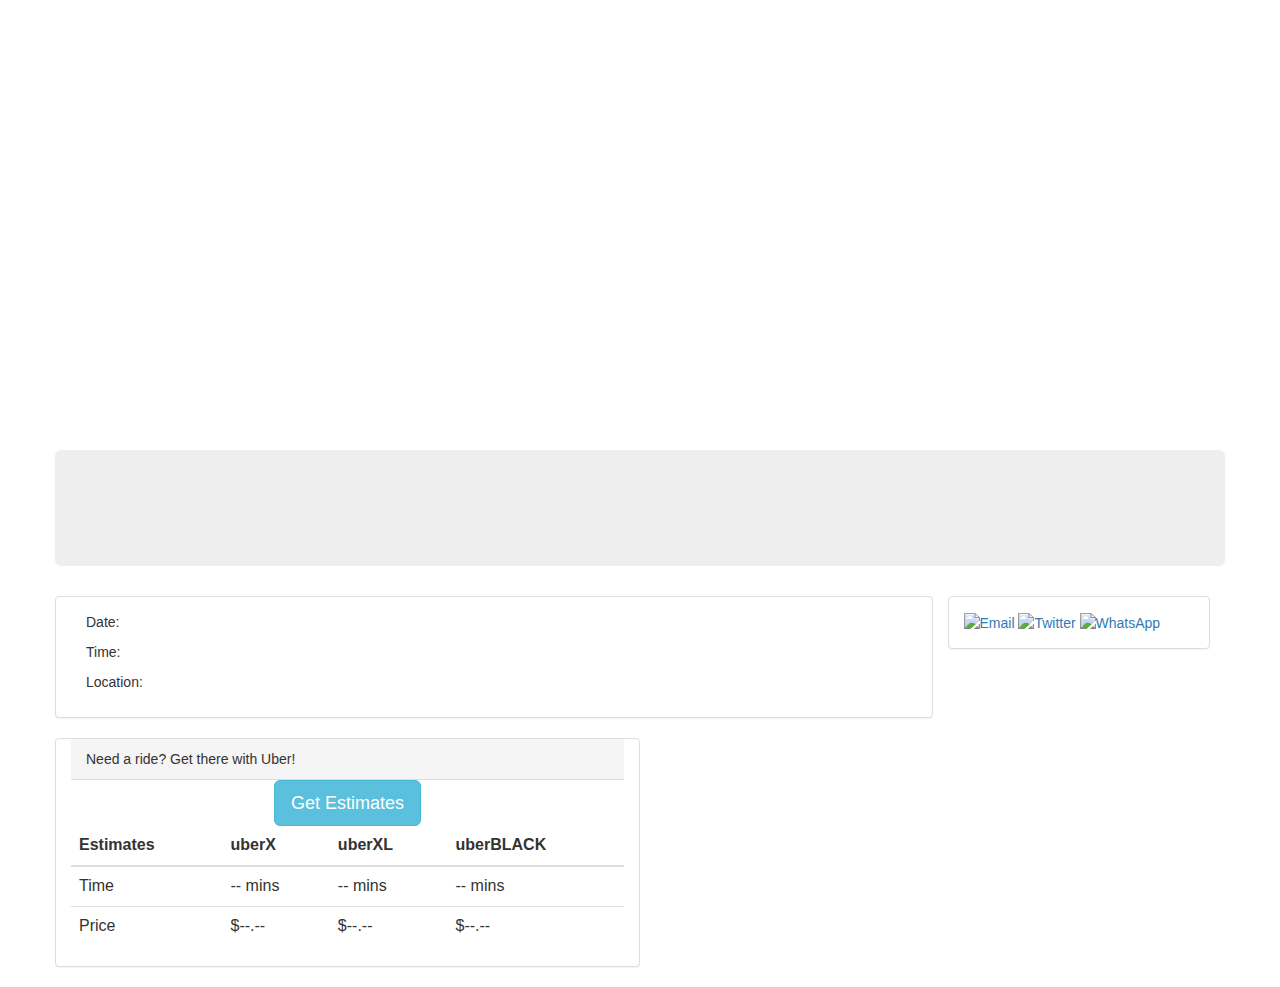
==== event.html @ b4ad59dd "resending files to google-api" ====
<html>

<head>
    <link rel="stylesheet" href="https://maxcdn.bootstrapcdn.com/bootstrap/3.3.7/css/bootstrap.min.css">
    <link rel="stylesheet" type="text/css" href="/Users/alex/Desktop/coding bootcamp/projects/Project1/assets/event.css">
</head>

<body>
    <iframe width="600" height="450" frameborder="0" style="border:0" src="https://www.google.com/maps/embed/v1/directions?key=AIzaSyBC7YuGb7yZa04LS7hRiCmimkhElWpSf24&origin=Irvine+California&destination=University+of+California+Irvine+Division+of+Continuing+Education&avoid=tolls|highways" allowfullscreen>
    </iframe>

    <div class="container">
        <div class="row">
            <div class="jumbotron">
                <h1 class="text-center" id="eventTitle">
                    <!-- EVENT TITLE -->
                </h1>
                <p class="text-center" id="eventHost">
                    <!-- EVENT HOST -->
                </p>
            </div>
        </div>
        <!-- END JUMBOTRON -->
        <div class="row">
            <div class="panel panel-default col-md-9 col-sm-12 col-xs-12">
                <div class="panel-body">
                    <div id="event-info">
                        <p>Date:</p><p id="eventDate">
                            <!-- EVENT DATE -->
                        </p>
                        <p>Time:</p><p id="eventTime">
                            <!-- EVENT TIME -->
                        </p>
                        <p>Location:</p><p id="eventLocation">
                            <!-- EVENT LOCATION -->
                        </p>
                        <!-- IF DESCRIPTION HAS INPUT DISPLAY HERE -->
                    </div>
                </div>
            </div>
            <div class="col-md-3">
                <div class="panel panel-default">
                    <div class="panel-body">
                        <!-- SHARE EMAIL -->
                        <a id="share-email" href="" target="_blank">
                            <img src="https://cache.addthiscdn.com/icons/v3/thumbs/32x32/email.png" border="0" alt="Email" />
                        </a>
                        <!-- SHARE TWITTER -->
                        <a id="share-twitter" href="" target="_blank">
                            <img src="https://cache.addthiscdn.com/icons/v3/thumbs/32x32/twitter.png" border="0" alt="Twitter" />
                        </a>
                        <!-- SHARE WHATSAPP -->
                        <a id="share-whatsApp" href="" target="_blank">
                            <img src="https://cache.addthiscdn.com/icons/v3/thumbs/32x32/whatsapp.png" border="0" alt="WhatsApp"/>
                        </a>
                    </div>
                </div>
            </div>
       <div class="panel panel-default col-md-6 col-sm-6 col-xs-6">
           <div class="panel-heading">Need a ride? Get there with Uber!</div>
           <!-- Trigger the modal with a button -->
           <button type="button" id="uber-submit" class="btn btn-info btn-lg center-block">Get Estimates</button>
           <div class="table">
               <table class="table">
                   <thead>
                       <tr>
                           <th>Estimates
                               <th>uberX</th>
                               <th>uberXL</th>
                               <th>uberBLACK</th>
                       </tr>
                   </thead>
                   <tbody>
                       <tr>
                           <td>Time</td>
                           <td id="uber_x_time"> -- mins</td>
                           <td id="uber_xl_time"> -- mins</td>
                           <td id="uber_black_time"> -- mins</td>
                           <tr>
                               <td>Price</td>
                               <td id="uber_x_price">$--.--</td>
                               <td id="uber_xl_price">$--.--</td>
                               <td id="uber_black_price">$--.--</td>
                           </tr>
                   </tbody>
               </table>
           </div>
       </div>
        </div>
    </div>
    <!-- END CONTAINER -->
    <!--  -->
    <script src="https://code.jquery.com/jquery-3.2.1.js" integrity="sha256-DZAnKJ/6XZ9si04Hgrsxu/8s717jcIzLy3oi35EouyE=" crossorigin="anonymous"></script>
    <script src="https://unpkg.com/axios/dist/axios.min.js"></script>
    <script src="https://www.gstatic.com/firebasejs/4.6.1/firebase.js"></script>
    <script>
    // Initialize Firebase
    var config = {
        apiKey: "AIzaSyBGiZeTLScpWWJwi1EqOr0Y3JZTObSsYxY",
        authDomain: "ajja-party-evite.firebaseapp.com",
        databaseURL: "https://ajja-party-evite.firebaseio.com",
        projectId: "ajja-party-evite",
        storageBucket: "ajja-party-evite.appspot.com",
        messagingSenderId: "128520116147"
    };

    firebase.initializeApp(config);
    </script>
    <script src="https://code.jquery.com/jquery-3.2.1.js" integrity="sha256-DZAnKJ/6XZ9si04Hgrsxu/8s717jcIzLy3oi35EouyE=" crossorigin="anonymous"></script>
    <script src="assets/javascript/event.js"></script>
</body>

</html>
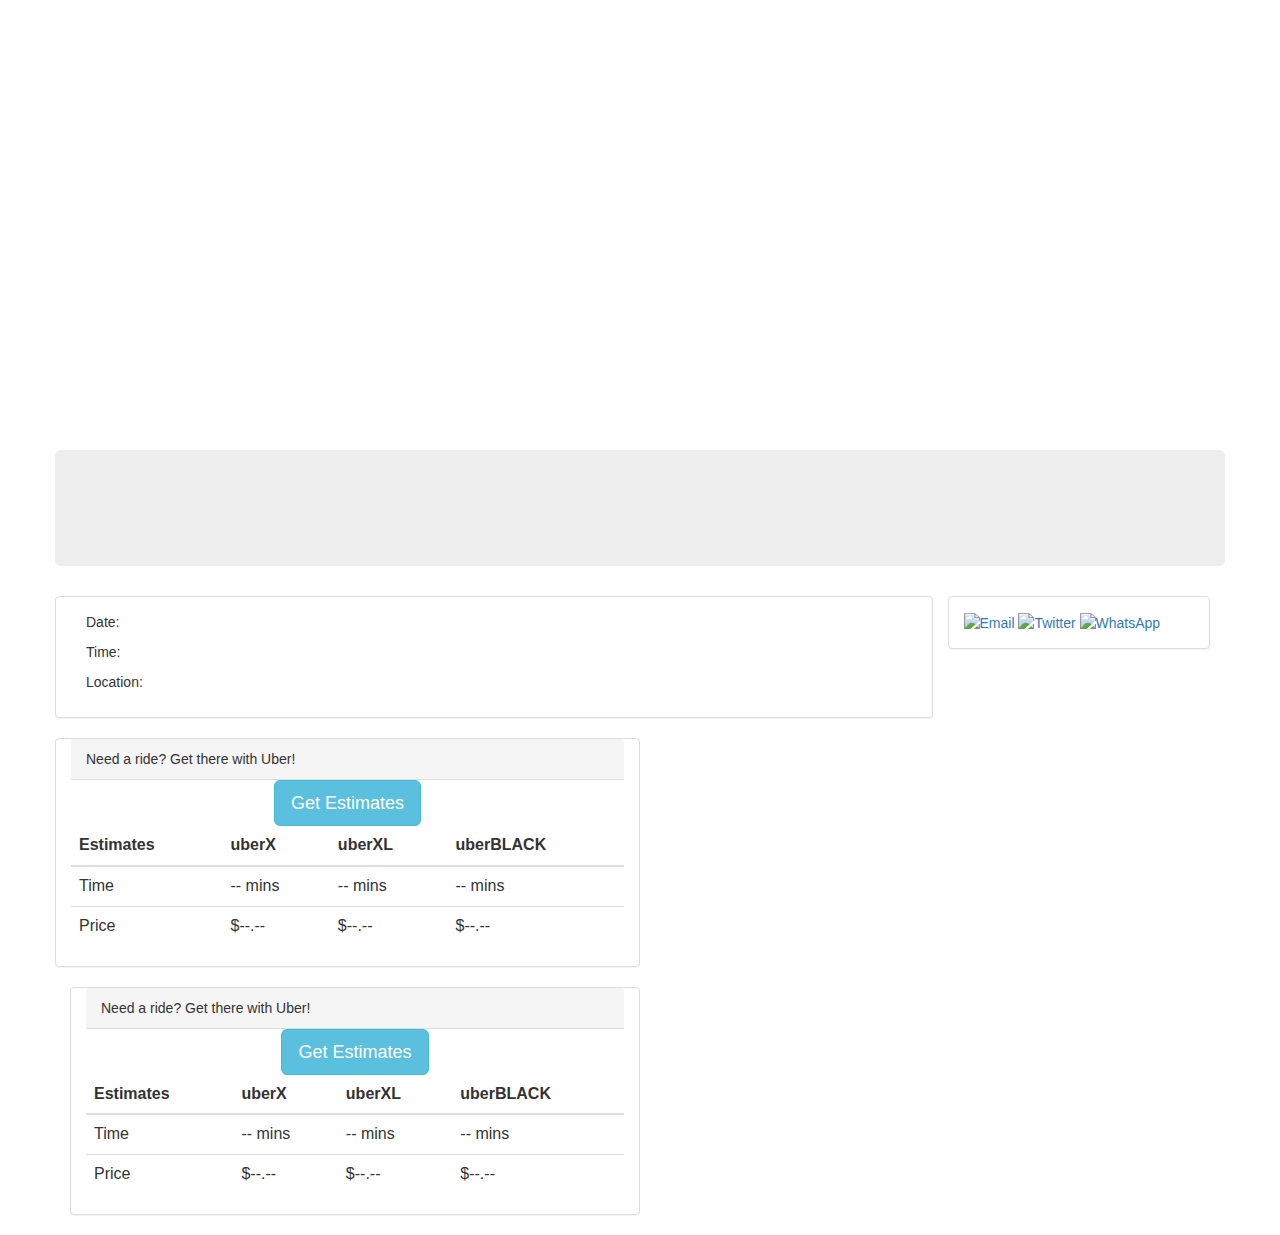
==== commit 39c07b91: "Merge branch 'development' into google-api" ====
--- a/event.html
+++ b/event.html
@@ -2,7 +2,12 @@
 
 <head>
     <link rel="stylesheet" href="https://maxcdn.bootstrapcdn.com/bootstrap/3.3.7/css/bootstrap.min.css">
+
     <link rel="stylesheet" type="text/css" href="/Users/alex/Desktop/coding bootcamp/projects/Project1/assets/event.css">
+
+    <!-- Bootswatch -->
+    <link rel=“stylesheet” type=“text/css” href=“https://bootswatch.com/4/lux/bootstrap.min.css“>
+
 </head>
 
 <body>
@@ -87,6 +92,36 @@
            </div>
        </div>
         </div>
+        <div class="panel panel-default col-md-6 col-sm-6 col-xs-6">
+            <div class="panel-heading">Need a ride? Get there with Uber!</div>
+            <!-- Trigger the modal with a button -->
+            <button type="button" id="uber-submit" class="btn btn-info btn-lg center-block">Get Estimates</button>
+            <div class="table">
+                <table class="table">
+                    <thead>
+                        <tr>
+                            <th>Estimates
+                                <th>uberX</th>
+                                <th>uberXL</th>
+                                <th>uberBLACK</th>
+                        </tr>
+                    </thead>
+                    <tbody>
+                        <tr>
+                            <td>Time</td>
+                            <td id="uber_x_time"> -- mins</td>
+                            <td id="uber_xl_time"> -- mins</td>
+                            <td id="uber_black_time"> -- mins</td>
+                            <tr>
+                                <td>Price</td>
+                                <td id="uber_x_price">$--.--</td>
+                                <td id="uber_xl_price">$--.--</td>
+                                <td id="uber_black_price">$--.--</td>
+                            </tr>
+                    </tbody>
+                </table>
+            </div>
+        </div>
     </div>
     <!-- END CONTAINER -->
     <!--  -->
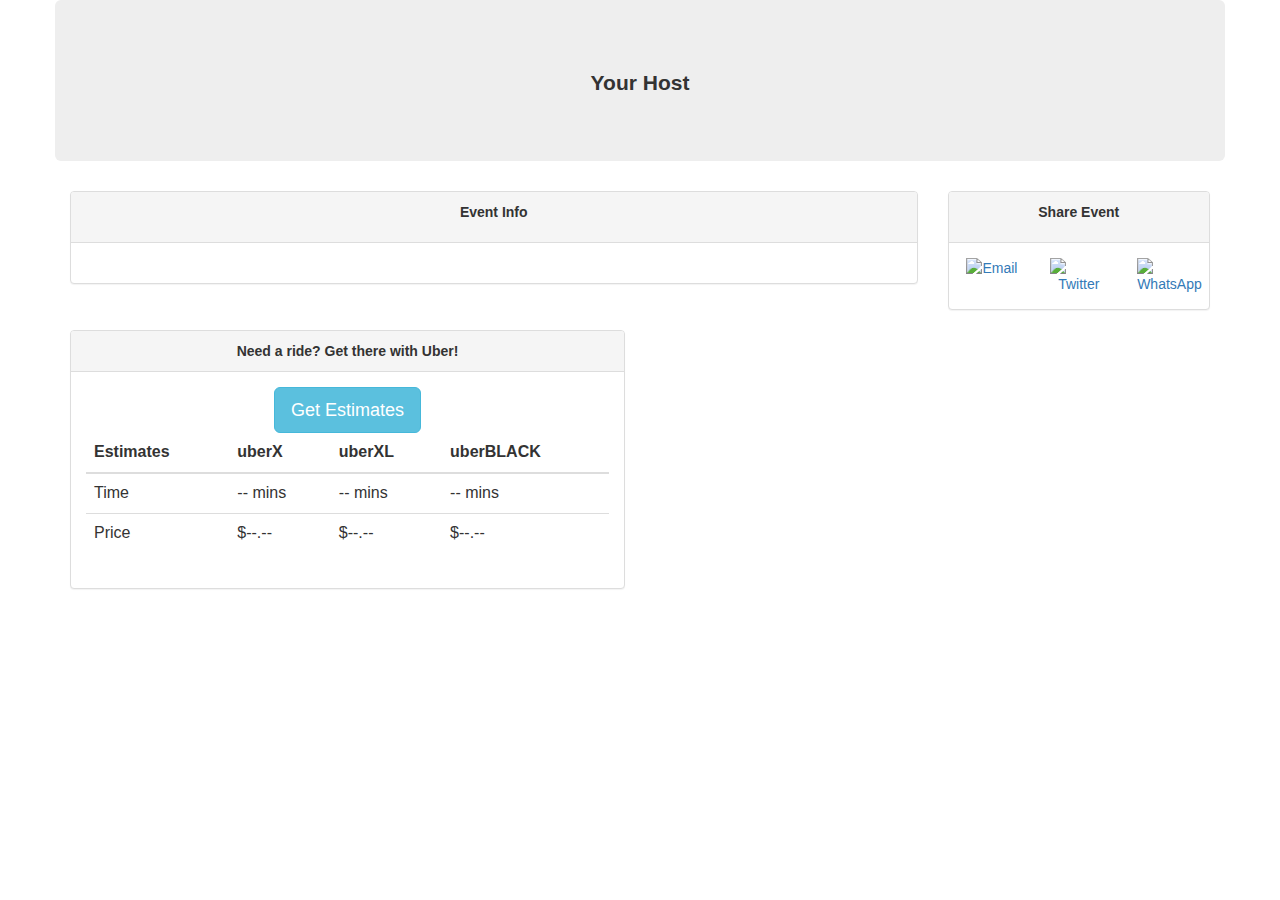
==== commit e92d3d26: "Mobile format changes." ====
--- a/event.html
+++ b/event.html
@@ -2,24 +2,22 @@
 
 <head>
     <link rel="stylesheet" href="https://maxcdn.bootstrapcdn.com/bootstrap/3.3.7/css/bootstrap.min.css">
-
-    <link rel="stylesheet" type="text/css" href="/Users/alex/Desktop/coding bootcamp/projects/Project1/assets/event.css">
-
     <!-- Bootswatch -->
     <link rel=“stylesheet” type=“text/css” href=“https://bootswatch.com/4/lux/bootstrap.min.css“>
-
 </head>
 
 <body>
-    <iframe width="600" height="450" frameborder="0" style="border:0" src="https://www.google.com/maps/embed/v1/directions?key=AIzaSyBC7YuGb7yZa04LS7hRiCmimkhElWpSf24&origin=Irvine+California&destination=University+of+California+Irvine+Division+of+Continuing+Education&avoid=tolls|highways" allowfullscreen>
-    </iframe>
-
     <div class="container">
         <div class="row">
-            <div class="jumbotron">
-                <h1 class="text-center" id="eventTitle">
+            <div class="jumbotron text-center">
+                <h1 class="" id="eventTitle">
                     <!-- EVENT TITLE -->
                 </h1>
+                <p>
+                    <strong>
+                        Your Host
+                    </strong>
+                </p>
                 <p class="text-center" id="eventHost">
                     <!-- EVENT HOST -->
                 </p>
@@ -27,120 +25,125 @@
         </div>
         <!-- END JUMBOTRON -->
         <div class="row">
-            <div class="panel panel-default col-md-9 col-sm-12 col-xs-12">
-                <div class="panel-body">
-                    <div id="event-info">
-                        <p>Date:</p><p id="eventDate">
-                            <!-- EVENT DATE -->
+            <div class="col-md-9 col-sm-12 col-xs-12">
+                <div class="panel panel-default">
+                    <div class="panel-heading text-center">
+                        <p>
+                            <strong>
+                                Event Info
+                            </strong>
                         </p>
-                        <p>Time:</p><p id="eventTime">
-                            <!-- EVENT TIME -->
-                        </p>
-                        <p>Location:</p><p id="eventLocation">
-                            <!-- EVENT LOCATION -->
-                        </p>
-                        <!-- IF DESCRIPTION HAS INPUT DISPLAY HERE -->
+                    </div>
+                    <div class="panel-body">
+                        <div id="event-info">
+                            <p id="eventDate">
+                                <!-- EVENT DATE -->
+                            </p>
+                            <p id="eventTime">
+                                <!-- EVENT TIME -->
+                            </p>
+                            <p id="eventLocation">
+                                <!-- EVENT LOCATION -->
+                            </p>
+                            <!-- IF DESCRIPTION HAS INPUT DISPLAY HERE -->
+                        </div>
                     </div>
                 </div>
             </div>
-            <div class="col-md-3">
-                <div class="panel panel-default">
+            <div class="col-md-3 col-sm-12 col-xs-12">
+                <div class="panel panel-default text-center">
+                    <div class="panel-heading">
+                        <p>
+                            <strong>
+                                Share Event
+                            </strong>
+                        </p>
+                    </div>
                     <div class="panel-body">
                         <!-- SHARE EMAIL -->
-                        <a id="share-email" href="" target="_blank">
-                            <img src="https://cache.addthiscdn.com/icons/v3/thumbs/32x32/email.png" border="0" alt="Email" />
-                        </a>
-                        <!-- SHARE TWITTER -->
-                        <a id="share-twitter" href="" target="_blank">
-                            <img src="https://cache.addthiscdn.com/icons/v3/thumbs/32x32/twitter.png" border="0" alt="Twitter" />
-                        </a>
-                        <!-- SHARE WHATSAPP -->
-                        <a id="share-whatsApp" href="" target="_blank">
-                            <img src="https://cache.addthiscdn.com/icons/v3/thumbs/32x32/whatsapp.png" border="0" alt="WhatsApp"/>
-                        </a>
+                        <div class="row">
+                            <div class="col-md-4 col-sm-4 col-xs-4">
+                                <a id="share-email" href="" target="_blank">
+                                    <img src="https://cache.addthiscdn.com/icons/v3/thumbs/32x32/email.png" border="0" alt="Email"/>
+                                </a>
+                            </div>
+                            <!-- SHARE TWITTER -->
+                            <div class="col-md-4 col-sm-4 col-xs-4">
+                                <a id="share-twitter" href="" target="_blank">
+                                    <img src="https://cache.addthiscdn.com/icons/v3/thumbs/32x32/twitter.png" border="0" alt="Twitter" />
+                                </a>
+                            </div>
+                            <!-- SHARE WHATSAPP -->
+                            <div class="col-md-4 col-sm-4 col-xs-4">
+                                <a id="share-whatsApp" href="" target="_blank">
+                                    <img src="https://cache.addthiscdn.com/icons/v3/thumbs/32x32/whatsapp.png" border="0" alt="WhatsApp" />
+                                </a>
+                            </div>
+                        </div>
                     </div>
                 </div>
             </div>
-       <div class="panel panel-default col-md-6 col-sm-6 col-xs-6">
-           <div class="panel-heading">Need a ride? Get there with Uber!</div>
-           <!-- Trigger the modal with a button -->
-           <button type="button" id="uber-submit" class="btn btn-info btn-lg center-block">Get Estimates</button>
-           <div class="table">
-               <table class="table">
-                   <thead>
-                       <tr>
-                           <th>Estimates
-                               <th>uberX</th>
-                               <th>uberXL</th>
-                               <th>uberBLACK</th>
-                       </tr>
-                   </thead>
-                   <tbody>
-                       <tr>
-                           <td>Time</td>
-                           <td id="uber_x_time"> -- mins</td>
-                           <td id="uber_xl_time"> -- mins</td>
-                           <td id="uber_black_time"> -- mins</td>
-                           <tr>
-                               <td>Price</td>
-                               <td id="uber_x_price">$--.--</td>
-                               <td id="uber_xl_price">$--.--</td>
-                               <td id="uber_black_price">$--.--</td>
-                           </tr>
-                   </tbody>
-               </table>
-           </div>
-       </div>
         </div>
-        <div class="panel panel-default col-md-6 col-sm-6 col-xs-6">
-            <div class="panel-heading">Need a ride? Get there with Uber!</div>
-            <!-- Trigger the modal with a button -->
-            <button type="button" id="uber-submit" class="btn btn-info btn-lg center-block">Get Estimates</button>
-            <div class="table">
-                <table class="table">
-                    <thead>
-                        <tr>
-                            <th>Estimates
-                                <th>uberX</th>
-                                <th>uberXL</th>
-                                <th>uberBLACK</th>
-                        </tr>
-                    </thead>
-                    <tbody>
-                        <tr>
-                            <td>Time</td>
-                            <td id="uber_x_time"> -- mins</td>
-                            <td id="uber_xl_time"> -- mins</td>
-                            <td id="uber_black_time"> -- mins</td>
-                            <tr>
-                                <td>Price</td>
-                                <td id="uber_x_price">$--.--</td>
-                                <td id="uber_xl_price">$--.--</td>
-                                <td id="uber_black_price">$--.--</td>
-                            </tr>
-                    </tbody>
-                </table>
+        <div class="row">
+            <div class="col-md-6 col-sm-12 col-xs-12">
+                <div class="panel panel-default text-center">
+                    <div class="panel-heading">
+                        <strong>
+                            Need a ride? Get there with Uber!
+                        </strong>
+                    </div>
+                    <!-- Trigger the modal with a button -->
+                    <div class="panel-body">
+                        <button type="button" id="uber-submit" class="btn btn-info btn-lg center-block">Get Estimates</button>
+                        <div class="table">
+                            <table class="table">
+                                <thead>
+                                    <tr>
+                                        <th>Estimates
+                                            <th>uberX</th>
+                                            <th>uberXL</th>
+                                            <th>uberBLACK</th>
+                                    </tr>
+                                </thead>
+                                <tbody>
+                                    <tr>
+                                        <td>Time</td>
+                                        <td id="uber_x_time"> -- mins</td>
+                                        <td id="uber_xl_time"> -- mins</td>
+                                        <td id="uber_black_time"> -- mins</td>
+                                        <tr>
+                                            <td>Price</td>
+                                            <td id="uber_x_price">$--.--</td>
+                                            <td id="uber_xl_price">$--.--</td>
+                                            <td id="uber_black_price">$--.--</td>
+                                        </tr>
+                                </tbody>
+                            </table>
+                        </div>
+                    </div>
+                </div>
             </div>
         </div>
     </div>
     <!-- END CONTAINER -->
-    <!--  -->
+    <!-- SCRIPTS -->
     <script src="https://code.jquery.com/jquery-3.2.1.js" integrity="sha256-DZAnKJ/6XZ9si04Hgrsxu/8s717jcIzLy3oi35EouyE=" crossorigin="anonymous"></script>
     <script src="https://unpkg.com/axios/dist/axios.min.js"></script>
     <script src="https://www.gstatic.com/firebasejs/4.6.1/firebase.js"></script>
     <script>
-    // Initialize Firebase
-    var config = {
-        apiKey: "AIzaSyBGiZeTLScpWWJwi1EqOr0Y3JZTObSsYxY",
-        authDomain: "ajja-party-evite.firebaseapp.com",
-        databaseURL: "https://ajja-party-evite.firebaseio.com",
-        projectId: "ajja-party-evite",
-        storageBucket: "ajja-party-evite.appspot.com",
-        messagingSenderId: "128520116147"
-    };
+        // Initialize Firebase
+        var config = {
+            apiKey: "AIzaSyBGiZeTLScpWWJwi1EqOr0Y3JZTObSsYxY",
+            authDomain: "ajja-party-evite.firebaseapp.com",
+            databaseURL: "https://ajja-party-evite.firebaseio.com",
+            projectId: "ajja-party-evite",
+            storageBucket: "ajja-party-evite.appspot.com",
+            messagingSenderId: "128520116147"
+        };
 
-    firebase.initializeApp(config);
+        firebase.initializeApp(config);
     </script>
+
     <script src="https://code.jquery.com/jquery-3.2.1.js" integrity="sha256-DZAnKJ/6XZ9si04Hgrsxu/8s717jcIzLy3oi35EouyE=" crossorigin="anonymous"></script>
     <script src="assets/javascript/event.js"></script>
 </body>
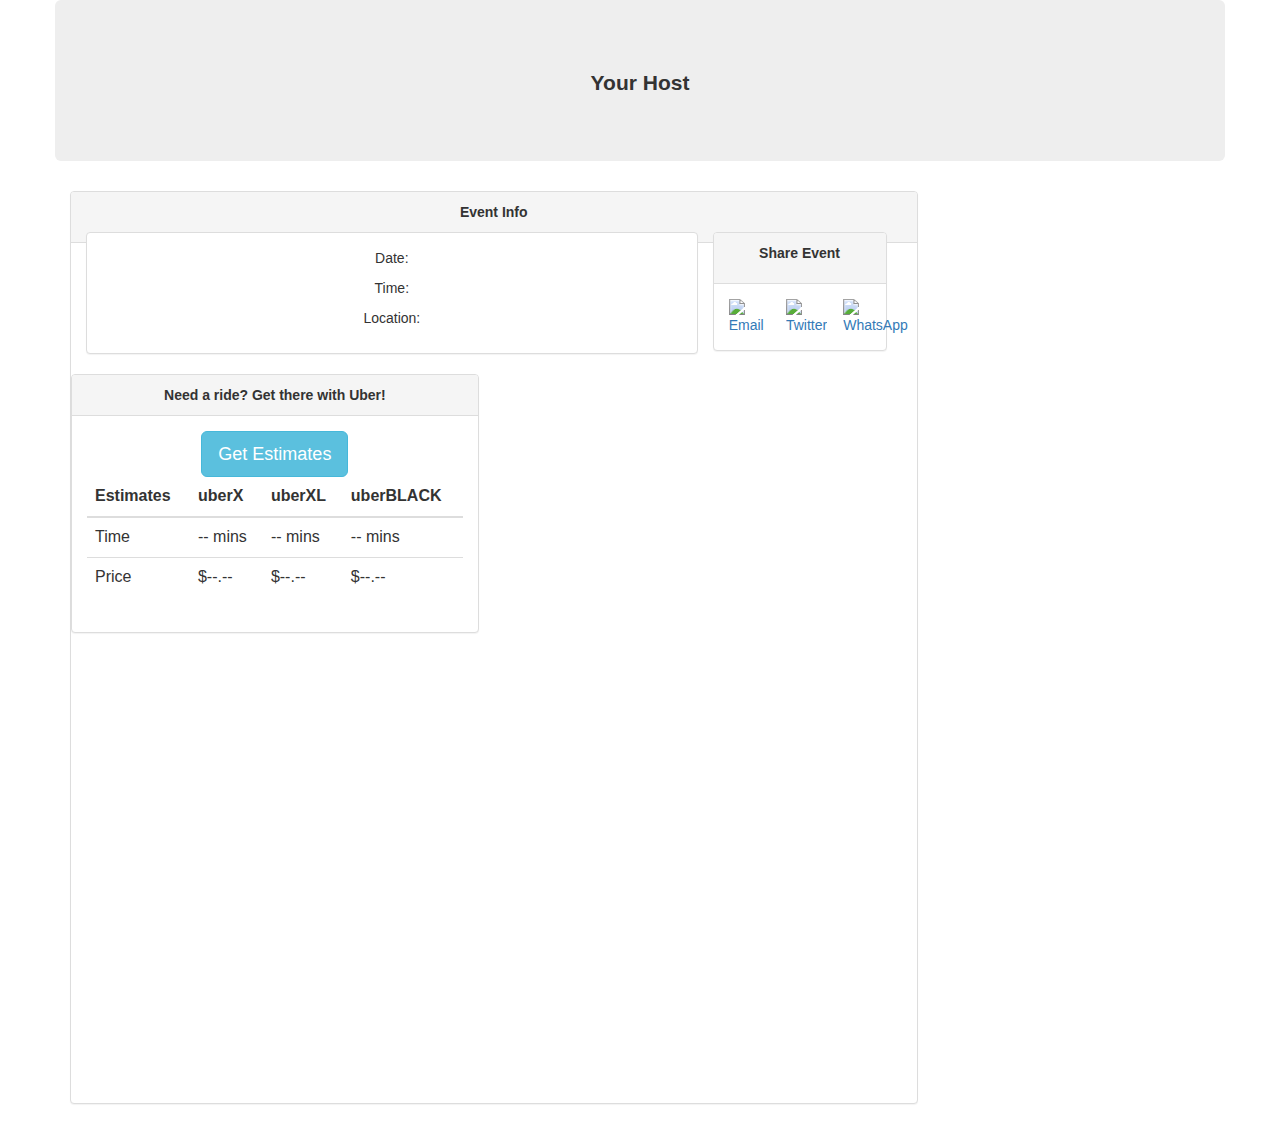
==== commit ebc90a85: "merge fix" ====
--- a/event.html
+++ b/event.html
@@ -3,7 +3,8 @@
 <head>
     <link rel="stylesheet" href="https://maxcdn.bootstrapcdn.com/bootstrap/3.3.7/css/bootstrap.min.css">
     <!-- Bootswatch -->
-    <link rel=“stylesheet” type=“text/css” href=“https://bootswatch.com/4/lux/bootstrap.min.css“>
+        <link rel=“stylesheet” type=“text/css” href=“https://bootswatch.com/4/lux/bootstrap.min.css“>
+        <link rel="stylesheet" type="text/css" href="/Users/alex/Desktop/coding bootcamp/projects/Project1/assets/event.css">
 </head>
 
 <body>
@@ -32,120 +33,122 @@
                             <strong>
                                 Event Info
                             </strong>
-                        </p>
+                            <div class="panel panel-default col-md-9 col-sm-12 col-xs-12">
+                                <div class="panel-body">
+                                    <div id="event-info">
+                                        <p>Date:</p>
+                                        <p id="eventDate">
+                                            <!-- EVENT DATE -->
+                                        </p>
+                                        <p>Time:</p>
+                                        <p id="eventTime">
+                                            <!-- EVENT TIME -->
+                                        </p>
+                                        <p>Location:</p>
+                                        <p id="eventLocation">
+                                            <!-- EVENT LOCATION -->
+                                        </p>
+                                    </div>
+                                </div>
+                            </div>
+                            <div class="col-md-3 col-sm-12 col-xs-12">
+                                <div class="panel panel-default text-center">
+                                    <div class="panel-heading">
+                                        <p>
+                                            <strong>
+                                                Share Event
+                                            </strong>
+                                        </p>
+                                    </div>
+                                    <div class="panel-body">
+                                        <!-- SHARE EMAIL -->
+                                        <div class="row">
+                                            <div class="col-md-4 col-sm-4 col-xs-4">
+                                                <a id="share-email" href="" target="_blank">
+                                                    <img src="https://cache.addthiscdn.com/icons/v3/thumbs/32x32/email.png" border="0" alt="Email" />
+                                                </a>
+                                            </div>
+                                            <!-- SHARE TWITTER -->
+                                            <div class="col-md-4 col-sm-4 col-xs-4">
+                                                <a id="share-twitter" href="" target="_blank">
+                                                    <img src="https://cache.addthiscdn.com/icons/v3/thumbs/32x32/twitter.png" border="0" alt="Twitter" />
+                                                </a>
+                                            </div>
+                                            <!-- SHARE WHATSAPP -->
+                                            <div class="col-md-4 col-sm-4 col-xs-4">
+                                                <a id="share-whatsApp" href="" target="_blank">
+                                                    <img src="https://cache.addthiscdn.com/icons/v3/thumbs/32x32/whatsapp.png" border="0" alt="WhatsApp" />
+                                                </a>
+                                            </div>
+                                        </div>
+                                    </div>
+                                </div>
+                            </div>
                     </div>
-                    <div class="panel-body">
-                        <div id="event-info">
-                            <p id="eventDate">
-                                <!-- EVENT DATE -->
-                            </p>
-                            <p id="eventTime">
-                                <!-- EVENT TIME -->
-                            </p>
-                            <p id="eventLocation">
-                                <!-- EVENT LOCATION -->
-                            </p>
-                            <!-- IF DESCRIPTION HAS INPUT DISPLAY HERE -->
-                        </div>
-                    </div>
-                </div>
-            </div>
-            <div class="col-md-3 col-sm-12 col-xs-12">
-                <div class="panel panel-default text-center">
-                    <div class="panel-heading">
-                        <p>
-                            <strong>
-                                Share Event
-                            </strong>
-                        </p>
-                    </div>
-                    <div class="panel-body">
-                        <!-- SHARE EMAIL -->
-                        <div class="row">
-                            <div class="col-md-4 col-sm-4 col-xs-4">
-                                <a id="share-email" href="" target="_blank">
-                                    <img src="https://cache.addthiscdn.com/icons/v3/thumbs/32x32/email.png" border="0" alt="Email"/>
-                                </a>
+                    <div class="row">
+                        <div class="col-md-6 col-sm-12 col-xs-12">
+                            <div class="panel panel-default text-center">
+                                <div class="panel-heading">
+                                    <strong>
+                                        Need a ride? Get there with Uber!
+                                    </strong>
+                                </div>
+                                <!-- Trigger the modal with a button -->
+                                <div class="panel-body">
+                                    <button type="button" id="uber-submit" class="btn btn-info btn-lg center-block">Get Estimates</button>
+                                    <div class="table">
+                                        <table class="table">
+                                            <thead>
+                                                <tr>
+                                                    <th>Estimates
+                                                        <th>uberX</th>
+                                                        <th>uberXL</th>
+                                                        <th>uberBLACK</th>
+                                                </tr>
+                                            </thead>
+                                            <tbody>
+                                                <tr>
+                                                    <td>Time</td>
+                                                    <td id="uber_x_time"> -- mins</td>
+                                                    <td id="uber_xl_time"> -- mins</td>
+                                                    <td id="uber_black_time"> -- mins</td>
+                                                    <tr>
+                                                        <td>Price</td>
+                                                        <td id="uber_x_price">$--.--</td>
+                                                        <td id="uber_xl_price">$--.--</td>
+                                                        <td id="uber_black_price">$--.--</td>
+                                                    </tr>
+                                            </tbody>
+                                        </table>
+                                    </div>
+                                </div>
                             </div>
-                            <!-- SHARE TWITTER -->
-                            <div class="col-md-4 col-sm-4 col-xs-4">
-                                <a id="share-twitter" href="" target="_blank">
-                                    <img src="https://cache.addthiscdn.com/icons/v3/thumbs/32x32/twitter.png" border="0" alt="Twitter" />
-                                </a>
-                            </div>
-                            <!-- SHARE WHATSAPP -->
-                            <div class="col-md-4 col-sm-4 col-xs-4">
-                                <a id="share-whatsApp" href="" target="_blank">
-                                    <img src="https://cache.addthiscdn.com/icons/v3/thumbs/32x32/whatsapp.png" border="0" alt="WhatsApp" />
-                                </a>
+                            <div class="row">
+                                    <iframe width="600" height="450" frameborder="0" style="border:0" src="https://www.google.com/maps/embed/v1/directions?key=AIzaSyBC7YuGb7yZa04LS7hRiCmimkhElWpSf24&origin=Irvine+California&destination=University+of+California+Irvine+Division+of+Continuing+Education&avoid=tolls|highways"
+                                    allowfullscreen>
+                                </iframe>
                             </div>
                         </div>
-                    </div>
-                </div>
-            </div>
-        </div>
-        <div class="row">
-            <div class="col-md-6 col-sm-12 col-xs-12">
-                <div class="panel panel-default text-center">
-                    <div class="panel-heading">
-                        <strong>
-                            Need a ride? Get there with Uber!
-                        </strong>
-                    </div>
-                    <!-- Trigger the modal with a button -->
-                    <div class="panel-body">
-                        <button type="button" id="uber-submit" class="btn btn-info btn-lg center-block">Get Estimates</button>
-                        <div class="table">
-                            <table class="table">
-                                <thead>
-                                    <tr>
-                                        <th>Estimates
-                                            <th>uberX</th>
-                                            <th>uberXL</th>
-                                            <th>uberBLACK</th>
-                                    </tr>
-                                </thead>
-                                <tbody>
-                                    <tr>
-                                        <td>Time</td>
-                                        <td id="uber_x_time"> -- mins</td>
-                                        <td id="uber_xl_time"> -- mins</td>
-                                        <td id="uber_black_time"> -- mins</td>
-                                        <tr>
-                                            <td>Price</td>
-                                            <td id="uber_x_price">$--.--</td>
-                                            <td id="uber_xl_price">$--.--</td>
-                                            <td id="uber_black_price">$--.--</td>
-                                        </tr>
-                                </tbody>
-                            </table>
-                        </div>
-                    </div>
-                </div>
-            </div>
-        </div>
-    </div>
-    <!-- END CONTAINER -->
-    <!-- SCRIPTS -->
-    <script src="https://code.jquery.com/jquery-3.2.1.js" integrity="sha256-DZAnKJ/6XZ9si04Hgrsxu/8s717jcIzLy3oi35EouyE=" crossorigin="anonymous"></script>
-    <script src="https://unpkg.com/axios/dist/axios.min.js"></script>
-    <script src="https://www.gstatic.com/firebasejs/4.6.1/firebase.js"></script>
-    <script>
-        // Initialize Firebase
-        var config = {
-            apiKey: "AIzaSyBGiZeTLScpWWJwi1EqOr0Y3JZTObSsYxY",
-            authDomain: "ajja-party-evite.firebaseapp.com",
-            databaseURL: "https://ajja-party-evite.firebaseio.com",
-            projectId: "ajja-party-evite",
-            storageBucket: "ajja-party-evite.appspot.com",
-            messagingSenderId: "128520116147"
-        };
+                        <!-- END CONTAINER -->
+                        <!-- SCRIPTS -->
+                        <script src="https://code.jquery.com/jquery-3.2.1.js" integrity="sha256-DZAnKJ/6XZ9si04Hgrsxu/8s717jcIzLy3oi35EouyE=" crossorigin="anonymous"></script>
+                        <script src="https://unpkg.com/axios/dist/axios.min.js"></script>
+                        <script src="https://www.gstatic.com/firebasejs/4.6.1/firebase.js"></script>
+                        <script>
+                            // Initialize Firebase
+                            var config = {
+                                apiKey: "AIzaSyBGiZeTLScpWWJwi1EqOr0Y3JZTObSsYxY",
+                                authDomain: "ajja-party-evite.firebaseapp.com",
+                                databaseURL: "https://ajja-party-evite.firebaseio.com",
+                                projectId: "ajja-party-evite",
+                                storageBucket: "ajja-party-evite.appspot.com",
+                                messagingSenderId: "128520116147"
+                            };
 
-        firebase.initializeApp(config);
-    </script>
-
-    <script src="https://code.jquery.com/jquery-3.2.1.js" integrity="sha256-DZAnKJ/6XZ9si04Hgrsxu/8s717jcIzLy3oi35EouyE=" crossorigin="anonymous"></script>
-    <script src="assets/javascript/event.js"></script>
+                            firebase.initializeApp(config);
+                        </script>
+                        <script src="https://code.jquery.com/jquery-3.2.1.js" integrity="sha256-DZAnKJ/6XZ9si04Hgrsxu/8s717jcIzLy3oi35EouyE=" crossorigin="anonymous"></script>
+                        <script src="assets/javascript/event.js"></script>
 </body>
 
 </html>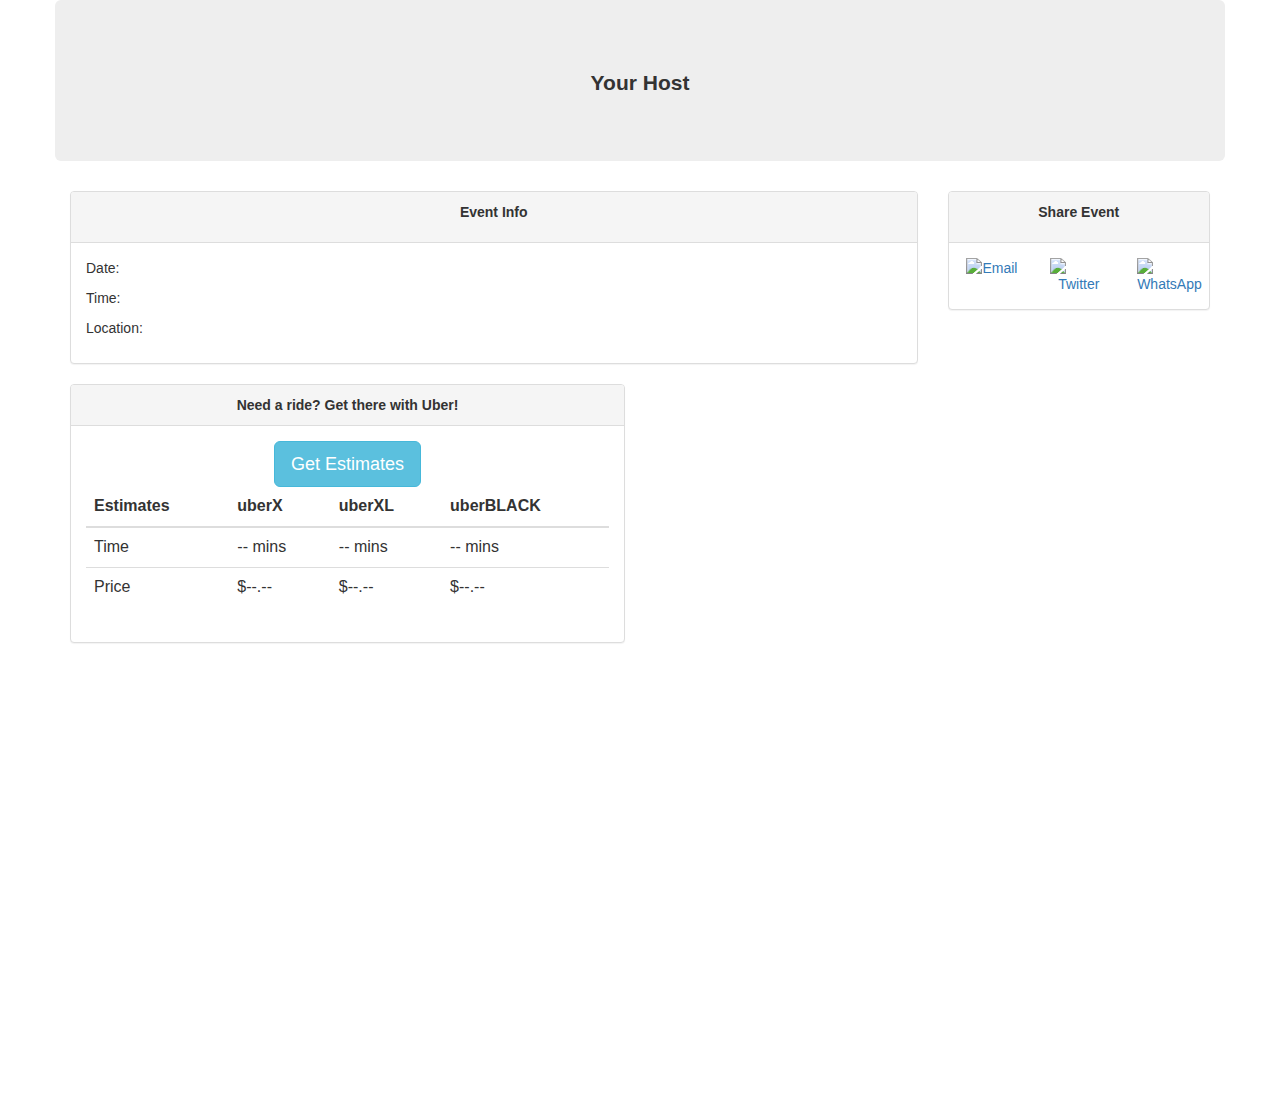
==== commit 5f3c7164: "UI fixed" ====
--- a/event.html
+++ b/event.html
@@ -3,8 +3,8 @@
 <head>
     <link rel="stylesheet" href="https://maxcdn.bootstrapcdn.com/bootstrap/3.3.7/css/bootstrap.min.css">
     <!-- Bootswatch -->
-        <link rel=“stylesheet” type=“text/css” href=“https://bootswatch.com/4/lux/bootstrap.min.css“>
-        <link rel="stylesheet" type="text/css" href="/Users/alex/Desktop/coding bootcamp/projects/Project1/assets/event.css">
+    <link rel=“stylesheet” type=“text/css” href=“https://bootswatch.com/4/lux/bootstrap.min.css“>
+
 </head>
 
 <body>
@@ -33,122 +33,127 @@
                             <strong>
                                 Event Info
                             </strong>
-                            <div class="panel panel-default col-md-9 col-sm-12 col-xs-12">
-                                <div class="panel-body">
-                                    <div id="event-info">
-                                        <p>Date:</p>
-                                        <p id="eventDate">
-                                            <!-- EVENT DATE -->
-                                        </p>
-                                        <p>Time:</p>
-                                        <p id="eventTime">
-                                            <!-- EVENT TIME -->
-                                        </p>
-                                        <p>Location:</p>
-                                        <p id="eventLocation">
-                                            <!-- EVENT LOCATION -->
-                                        </p>
-                                    </div>
-                                </div>
+                        </p>
+                    </div>
+                    <div class="panel-body">
+                        <div id="event-info">
+                            <p>Date:</p>
+                            <p id="eventDate">
+                                <!-- EVENT DATE -->
+                            </p>
+                            <p>Time:</p>
+                            <p id="eventTime">
+                                <!-- EVENT TIME -->
+                            </p>
+                            <p>Location:</p>
+                            <p id="eventLocation">
+                                <!-- EVENT LOCATION -->
+                            </p>
+                        </div>
+                    </div>
+                </div>
+            </div>
+            <div class="col-md-3 col-sm-12 col-xs-12">
+                <div class="panel panel-default text-center">
+                    <div class="panel-heading">
+                        <p>
+                            <strong>
+                                Share Event
+                            </strong>
+                        </p>
+                    </div>
+                    <div class="panel-body">
+                        <!-- SHARE EMAIL -->
+                        <div class="row">
+                            <div class="col-md-4 col-sm-4 col-xs-4">
+                                <a id="share-email" href="" target="_blank">
+                                    <img src="https://cache.addthiscdn.com/icons/v3/thumbs/32x32/email.png" border="0" alt="Email" />
+                                </a>
                             </div>
-                            <div class="col-md-3 col-sm-12 col-xs-12">
-                                <div class="panel panel-default text-center">
-                                    <div class="panel-heading">
-                                        <p>
-                                            <strong>
-                                                Share Event
-                                            </strong>
-                                        </p>
-                                    </div>
-                                    <div class="panel-body">
-                                        <!-- SHARE EMAIL -->
-                                        <div class="row">
-                                            <div class="col-md-4 col-sm-4 col-xs-4">
-                                                <a id="share-email" href="" target="_blank">
-                                                    <img src="https://cache.addthiscdn.com/icons/v3/thumbs/32x32/email.png" border="0" alt="Email" />
-                                                </a>
-                                            </div>
-                                            <!-- SHARE TWITTER -->
-                                            <div class="col-md-4 col-sm-4 col-xs-4">
-                                                <a id="share-twitter" href="" target="_blank">
-                                                    <img src="https://cache.addthiscdn.com/icons/v3/thumbs/32x32/twitter.png" border="0" alt="Twitter" />
-                                                </a>
-                                            </div>
-                                            <!-- SHARE WHATSAPP -->
-                                            <div class="col-md-4 col-sm-4 col-xs-4">
-                                                <a id="share-whatsApp" href="" target="_blank">
-                                                    <img src="https://cache.addthiscdn.com/icons/v3/thumbs/32x32/whatsapp.png" border="0" alt="WhatsApp" />
-                                                </a>
-                                            </div>
-                                        </div>
-                                    </div>
-                                </div>
+                            <!-- SHARE TWITTER -->
+                            <div class="col-md-4 col-sm-4 col-xs-4">
+                                <a id="share-twitter" href="" target="_blank">
+                                    <img src="https://cache.addthiscdn.com/icons/v3/thumbs/32x32/twitter.png" border="0" alt="Twitter" />
+                                </a>
                             </div>
-                    </div>
-                    <div class="row">
-                        <div class="col-md-6 col-sm-12 col-xs-12">
-                            <div class="panel panel-default text-center">
-                                <div class="panel-heading">
-                                    <strong>
-                                        Need a ride? Get there with Uber!
-                                    </strong>
-                                </div>
-                                <!-- Trigger the modal with a button -->
-                                <div class="panel-body">
-                                    <button type="button" id="uber-submit" class="btn btn-info btn-lg center-block">Get Estimates</button>
-                                    <div class="table">
-                                        <table class="table">
-                                            <thead>
-                                                <tr>
-                                                    <th>Estimates
-                                                        <th>uberX</th>
-                                                        <th>uberXL</th>
-                                                        <th>uberBLACK</th>
-                                                </tr>
-                                            </thead>
-                                            <tbody>
-                                                <tr>
-                                                    <td>Time</td>
-                                                    <td id="uber_x_time"> -- mins</td>
-                                                    <td id="uber_xl_time"> -- mins</td>
-                                                    <td id="uber_black_time"> -- mins</td>
-                                                    <tr>
-                                                        <td>Price</td>
-                                                        <td id="uber_x_price">$--.--</td>
-                                                        <td id="uber_xl_price">$--.--</td>
-                                                        <td id="uber_black_price">$--.--</td>
-                                                    </tr>
-                                            </tbody>
-                                        </table>
-                                    </div>
-                                </div>
-                            </div>
-                            <div class="row">
-                                    <iframe width="600" height="450" frameborder="0" style="border:0" src="https://www.google.com/maps/embed/v1/directions?key=AIzaSyBC7YuGb7yZa04LS7hRiCmimkhElWpSf24&origin=Irvine+California&destination=University+of+California+Irvine+Division+of+Continuing+Education&avoid=tolls|highways"
-                                    allowfullscreen>
-                                </iframe>
+                            <!-- SHARE WHATSAPP -->
+                            <div class="col-md-4 col-sm-4 col-xs-4">
+                                <a id="share-whatsApp" href="" target="_blank">
+                                    <img src="https://cache.addthiscdn.com/icons/v3/thumbs/32x32/whatsapp.png" border="0" alt="WhatsApp" />
+                                </a>
                             </div>
                         </div>
-                        <!-- END CONTAINER -->
-                        <!-- SCRIPTS -->
-                        <script src="https://code.jquery.com/jquery-3.2.1.js" integrity="sha256-DZAnKJ/6XZ9si04Hgrsxu/8s717jcIzLy3oi35EouyE=" crossorigin="anonymous"></script>
-                        <script src="https://unpkg.com/axios/dist/axios.min.js"></script>
-                        <script src="https://www.gstatic.com/firebasejs/4.6.1/firebase.js"></script>
-                        <script>
-                            // Initialize Firebase
-                            var config = {
-                                apiKey: "AIzaSyBGiZeTLScpWWJwi1EqOr0Y3JZTObSsYxY",
-                                authDomain: "ajja-party-evite.firebaseapp.com",
-                                databaseURL: "https://ajja-party-evite.firebaseio.com",
-                                projectId: "ajja-party-evite",
-                                storageBucket: "ajja-party-evite.appspot.com",
-                                messagingSenderId: "128520116147"
-                            };
+                    </div>
+                </div>
+            </div>
+        </div>
+        <div class="row">
+            <div class="col-md-6 col-sm-12 col-xs-12">
+                <div class="panel panel-default text-center">
+                    <div class="panel-heading">
+                        <strong>
+                            Need a ride? Get there with Uber!
+                        </strong>
+                    </div>
+                    <!-- Trigger the modal with a button -->
+                    <div class="panel-body">
+                        <button type="button" id="uber-submit" class="btn btn-info btn-lg center-block">Get Estimates</button>
+                        <div class="table">
+                            <table class="table">
+                                <thead>
+                                    <tr>
+                                        <th>Estimates
+                                            <th>uberX</th>
+                                            <th>uberXL</th>
+                                            <th>uberBLACK</th>
+                                    </tr>
+                                </thead>
+                                <tbody>
+                                    <tr>
+                                        <td>Time</td>
+                                        <td id="uber_x_time"> -- mins</td>
+                                        <td id="uber_xl_time"> -- mins</td>
+                                        <td id="uber_black_time"> -- mins</td>
+                                        <tr>
+                                            <td>Price</td>
+                                            <td id="uber_x_price">$--.--</td>
+                                            <td id="uber_xl_price">$--.--</td>
+                                            <td id="uber_black_price">$--.--</td>
+                                        </tr>
+                                </tbody>
+                            </table>
+                        </div>
+                    </div>
+                </div>
+                <div class="row">
+                    <iframe width="600" height="450" frameborder="0" style="border:0" src="https://www.google.com/maps/embed/v1/directions?key=AIzaSyBC7YuGb7yZa04LS7hRiCmimkhElWpSf24&origin=Irvine+California&destination=University+of+California+Irvine+Division+of+Continuing+Education&avoid=tolls|highways"
+                        allowfullscreen>
+                    </iframe>
+                </div>
+            </div>
+        </div>
+    </div>
+    <!-- END CONTAINER -->
+    <!-- SCRIPTS -->
+    <script src="https://maps.googleapis.com/maps/api/js?key=AIzaSyAkc5GkatBLx3eNsZ4MwPMhp048JtK8TNE&libraries=places,maps"></script>
+    <script src="https://code.jquery.com/jquery-3.2.1.js" integrity="sha256-DZAnKJ/6XZ9si04Hgrsxu/8s717jcIzLy3oi35EouyE=" crossorigin="anonymous"></script>
+    <script src="https://unpkg.com/axios/dist/axios.min.js"></script>
+    <script src="https://www.gstatic.com/firebasejs/4.6.1/firebase.js"></script>
+    <script>
+        // Initialize Firebase
+        var config = {
+            apiKey: "AIzaSyBGiZeTLScpWWJwi1EqOr0Y3JZTObSsYxY",
+            authDomain: "ajja-party-evite.firebaseapp.com",
+            databaseURL: "https://ajja-party-evite.firebaseio.com",
+            projectId: "ajja-party-evite",
+            storageBucket: "ajja-party-evite.appspot.com",
+            messagingSenderId: "128520116147"
+        };
 
-                            firebase.initializeApp(config);
-                        </script>
-                        <script src="https://code.jquery.com/jquery-3.2.1.js" integrity="sha256-DZAnKJ/6XZ9si04Hgrsxu/8s717jcIzLy3oi35EouyE=" crossorigin="anonymous"></script>
-                        <script src="assets/javascript/event.js"></script>
+        firebase.initializeApp(config);
+    </script>
+    <script src="https://code.jquery.com/jquery-3.2.1.js" integrity="sha256-DZAnKJ/6XZ9si04Hgrsxu/8s717jcIzLy3oi35EouyE=" crossorigin="anonymous"></script>
+    <script src="assets/javascript/event.js"></script>
 </body>
 
 </html>